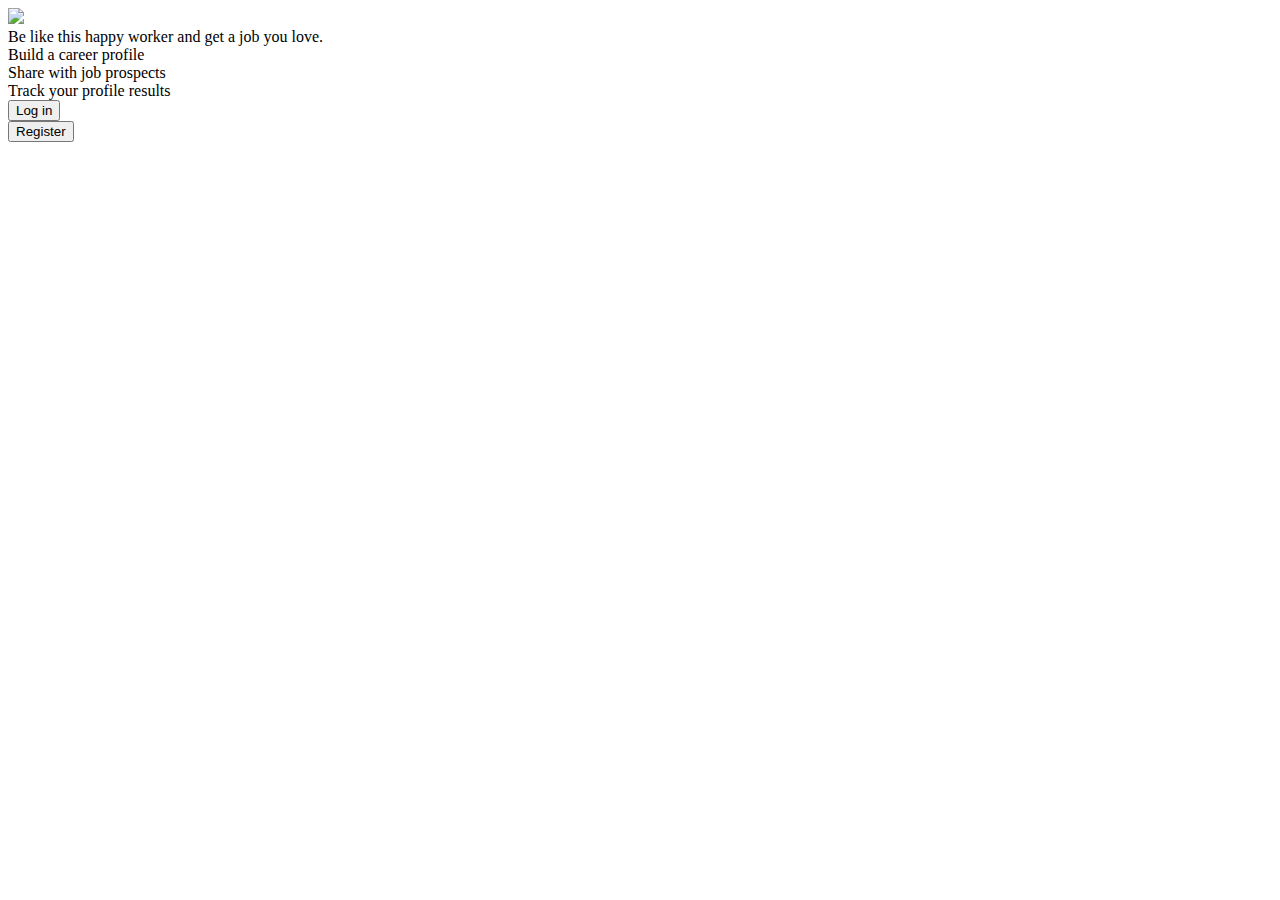
==== index.html @ 86fb333f "Your Message" ====
<!DOCTYPE html>
<html >
<head>
  <meta charset="UTF-8">
  <title>Welcome to Pounse</title>
  
  
      <link rel="stylesheet" href="css/font-style.css">
      <link rel="stylesheet" href="css/fonts2.css">
      <link rel="stylesheet" href="css/style.css">

  
</head>

<body>






<div class="marketing-page">


	<div class=""><img src="img/p-login-logo-BETA.png"></div>
	<div class="marketing-headline">Be like this happy worker and get a job you love.</div>
	<div class="marketing-bullets">Build a career profile</div>
	<div class="marketing-bullets">Share with job prospects</div>
	<div class="marketing-bullets">Track your profile results</div>
	<div class="buttons">
	<form method="get" action="https://app.poun.se/login">
		<button class="pounse-form-button marketing-login-button background-green align-top" type="submit">Log in</button>
	</form>
	<form method="get" action="https://app.poun.se/register">
		<button class="pounse-form-button marketing-login-button background-blue  align-top" type="submit">Register</button>
	</form>
	
	<!--
	<a href="https://app.poun.se/login" class="pounse-form-button marketing-login-button background-green align-top">Log in</a>
	<a href="https://app.poun.se/register" class="pounse-form-button marketing-login-button background-blue  align-top">Register</a>
	-->
	</div>
</div>




</body>
</html>
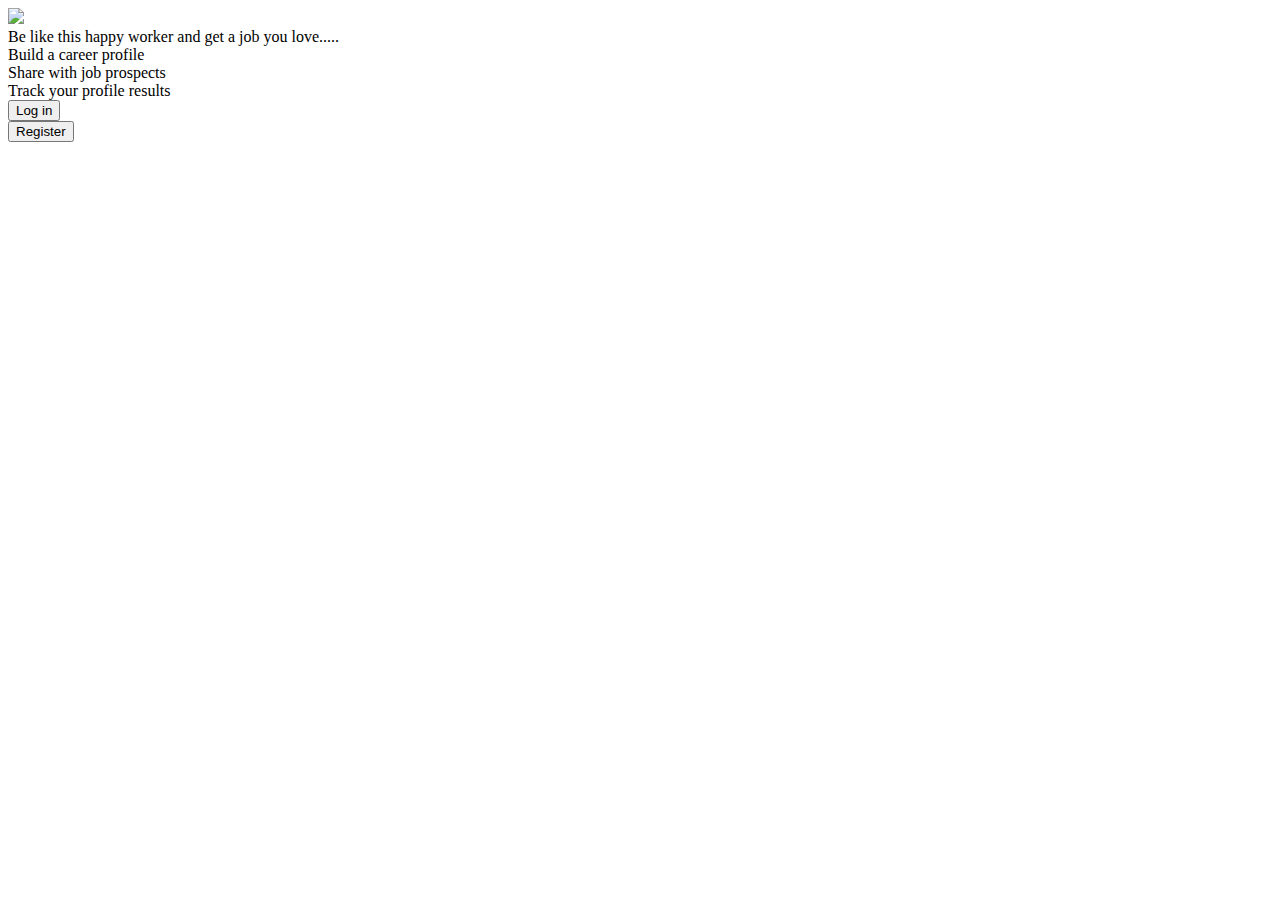
==== commit b1549c8f: "Your Message" ====
--- a/index.html
+++ b/index.html
@@ -23,7 +23,7 @@
 
 
 	<div class=""><img src="img/p-login-logo-BETA.png"></div>
-	<div class="marketing-headline">Be like this happy worker and get a job you love.</div>
+	<div class="marketing-headline">Be like this happy worker and get a job you love.....</div>
 	<div class="marketing-bullets">Build a career profile</div>
 	<div class="marketing-bullets">Share with job prospects</div>
 	<div class="marketing-bullets">Track your profile results</div>
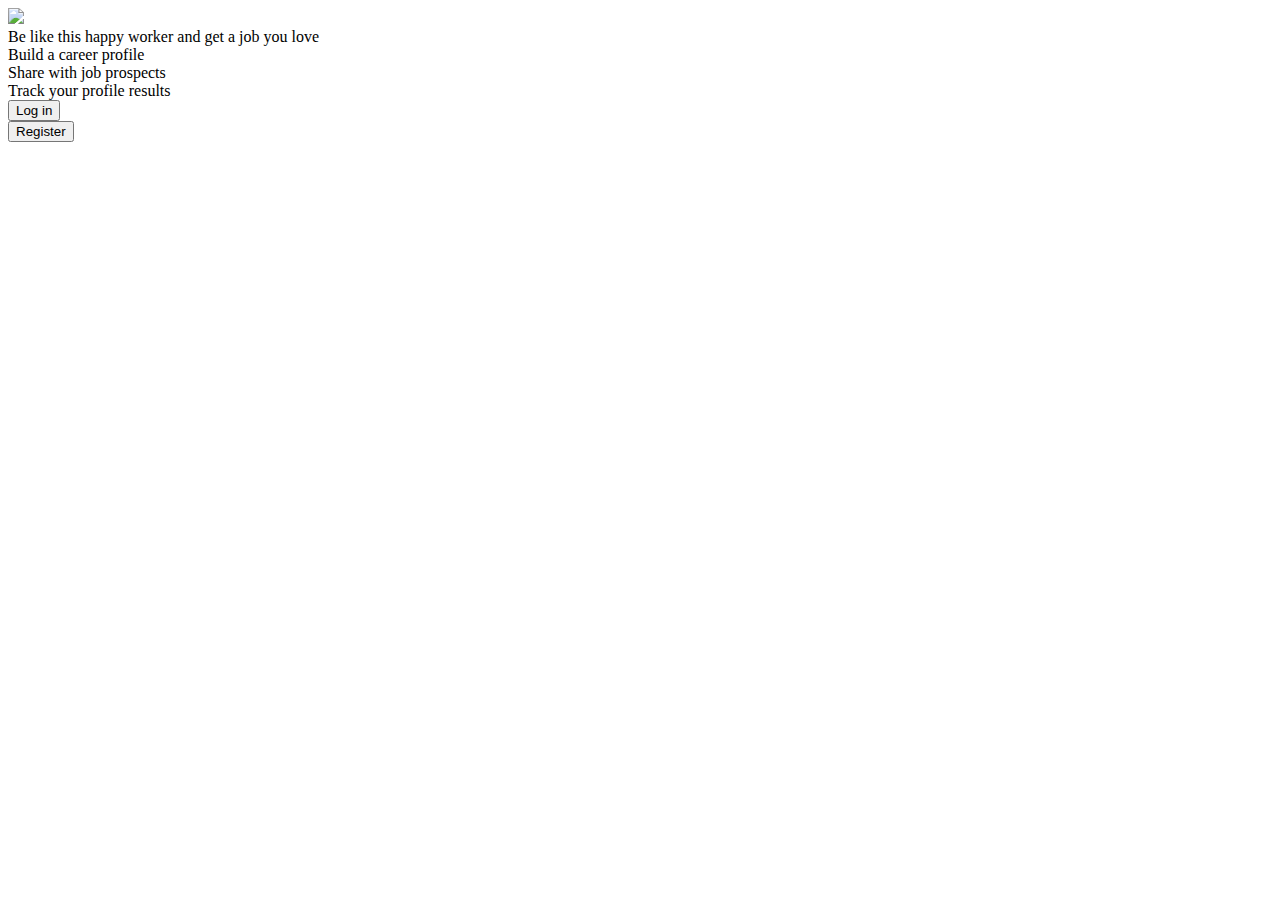
==== commit 9c98fd81: "testing-rob" ====
--- a/index.html
+++ b/index.html
@@ -23,7 +23,7 @@
 
 
 	<div class=""><img src="img/p-login-logo-BETA.png"></div>
-	<div class="marketing-headline">Be like this happy worker and get a job you love.....</div>
+	<div class="marketing-headline">Be like this happy worker and get a job you love</div>
 	<div class="marketing-bullets">Build a career profile</div>
 	<div class="marketing-bullets">Share with job prospects</div>
 	<div class="marketing-bullets">Track your profile results</div>
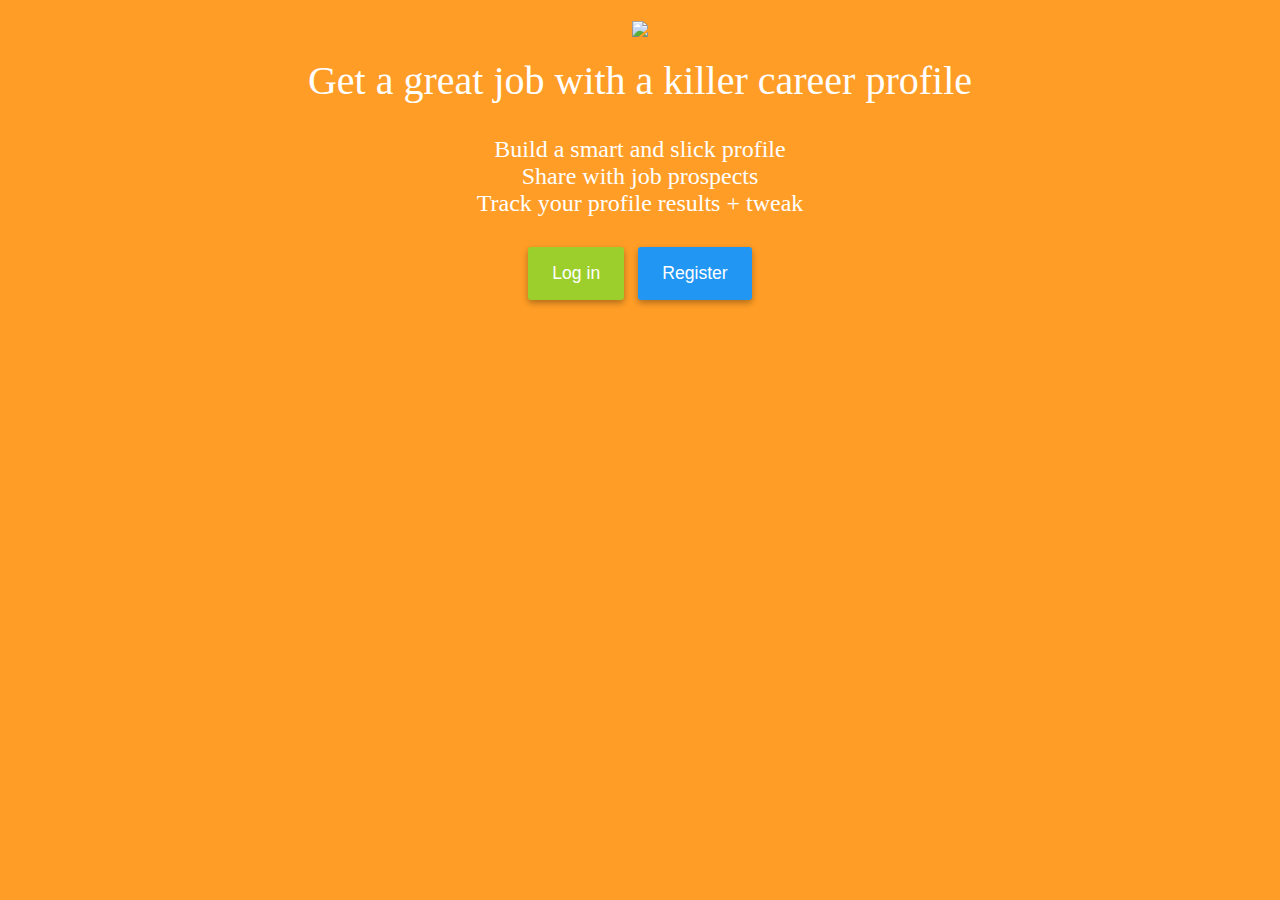
==== commit e373ca0f: "rob 4" ====
--- a/index.html
+++ b/index.html
@@ -1,9 +1,21 @@
 <!DOCTYPE html>
 <html >
 <head>
+
+	<script async>
+      (function(i,s,o,g,r,a,m){i['GoogleAnalyticsObject']=r;i[r]=i[r]||function(){
+      (i[r].q=i[r].q||[]).push(arguments)},i[r].l=1*new Date();a=s.createElement(o),
+      m=s.getElementsByTagName(o)[0];a.async=1;a.src=g;m.parentNode.insertBefore(a,m)
+      })(window,document,'script','https://www.google-analytics.com/analytics.js','ga');
+
+      ga('create', 'UA-90118653-1', 'auto');
+      ga('send', 'pageview');
+    </script>
+
   <meta charset="UTF-8">
+  <meta name="viewport" content="width=device-width, initial-scale=1">
   <title>Welcome to Pounse</title>
-  
+    <link rel="icon" type="image/x-icon" href="img/favicon.ico">
   
       <link rel="stylesheet" href="css/font-style.css">
       <link rel="stylesheet" href="css/fonts2.css">
@@ -23,10 +35,10 @@
 
 
 	<div class=""><img src="img/p-login-logo-BETA.png"></div>
-	<div class="marketing-headline">Be like this happy worker and get a job you love</div>
-	<div class="marketing-bullets">Build a career profile</div>
-	<div class="marketing-bullets">Share with job prospects</div>
-	<div class="marketing-bullets">Track your profile results</div>
+	<div class="marketing-headline">Get a great job with a killer career profile</div>
+	<div class="marketing-bullets">Build a smart and slick profile</div>
+	<div class="marketing-bullets">Share with job prospects </div>
+	<div class="marketing-bullets">Track your profile results + tweak</div>
 	<div class="buttons">
 	<form method="get" action="https://app.poun.se/login">
 		<button class="pounse-form-button marketing-login-button background-green align-top" type="submit">Log in</button>
--- a/css/style.css
+++ b/css/style.css
@@ -0,0 +1,59 @@
+@import url(https://fonts.googleapis.com/css?family=Roboto:300);
+body {
+  background: rgba(255,157,38,1);
+  font-family: source Sans;
+  /*background-size: cover;
+  background-repeat: no-repeat;
+  height: 60vh;
+  background-image: url("../img/home-background-5.jpg");
+  background-position-x: -390px;*/
+}
+
+
+
+
+form {
+  display: inline-block;
+}
+
+.marketing-center {
+  margin: auto;
+}
+
+.marketing-page {
+  width:100%;
+  min-width:300px;
+  max-width: 1000px;
+  padding: 1% 0 0;
+  margin: auto;
+  color:#fff;
+  font-weight: 100;
+  text-align: center;
+  padding-bottom: 1rem;
+}
+
+.marketing-login-button{
+    border-style: none;
+    font-weight: 200;
+    font-size: 1.1rem;
+    color: white;
+    box-shadow: 0px 3px 6px 0px rgba(0, 0, 0, 0.3);
+    padding: 1rem 1.5rem;
+    margin: 30px 5px;
+    border-radius: 3px;
+}
+.background-green {
+    background-color: #9CCE2C;
+}
+.background-blue {
+    background-color: #2196F3;
+}
+.marketing-headline {
+  font-size: 2.5rem;
+  padding:1rem 0 2rem;
+  font-weight: 100;
+}
+.marketing-bullets {
+  font-size: 1.5rem;
+  font-weight: 300;
+}
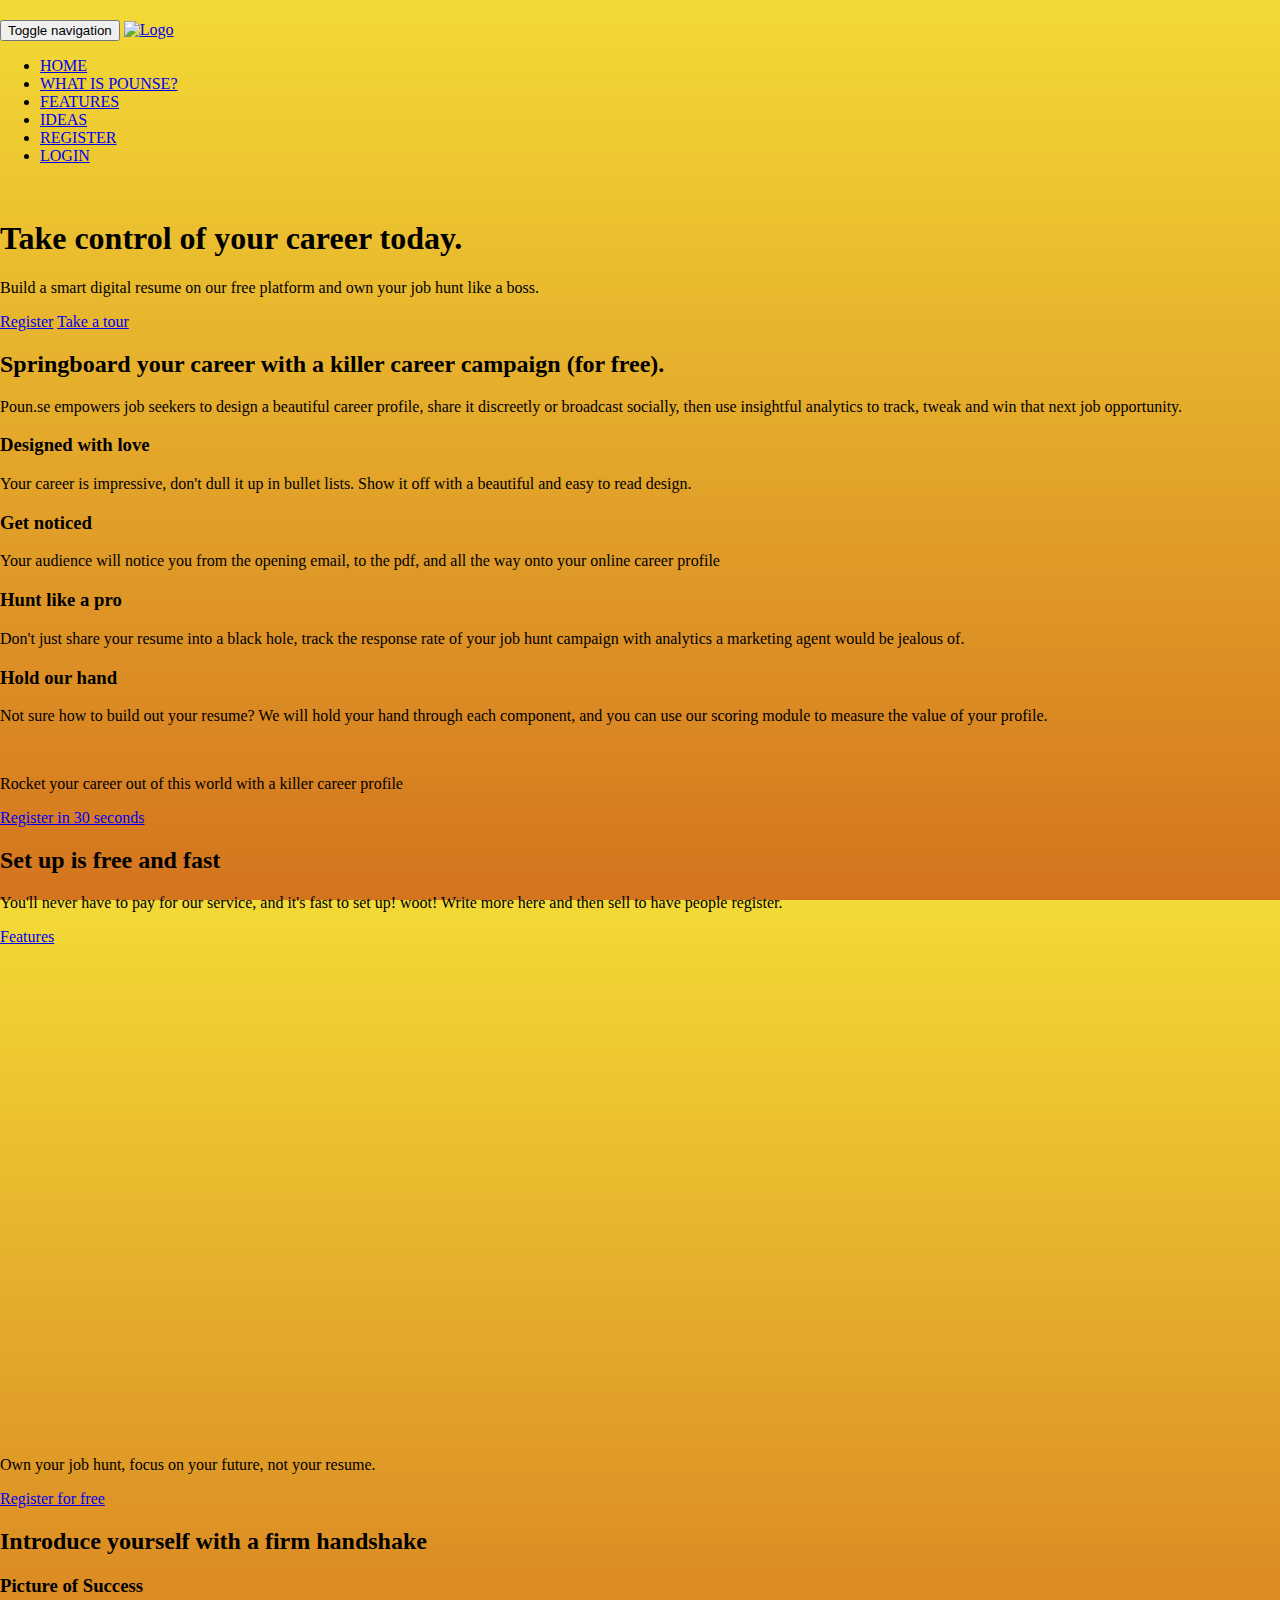
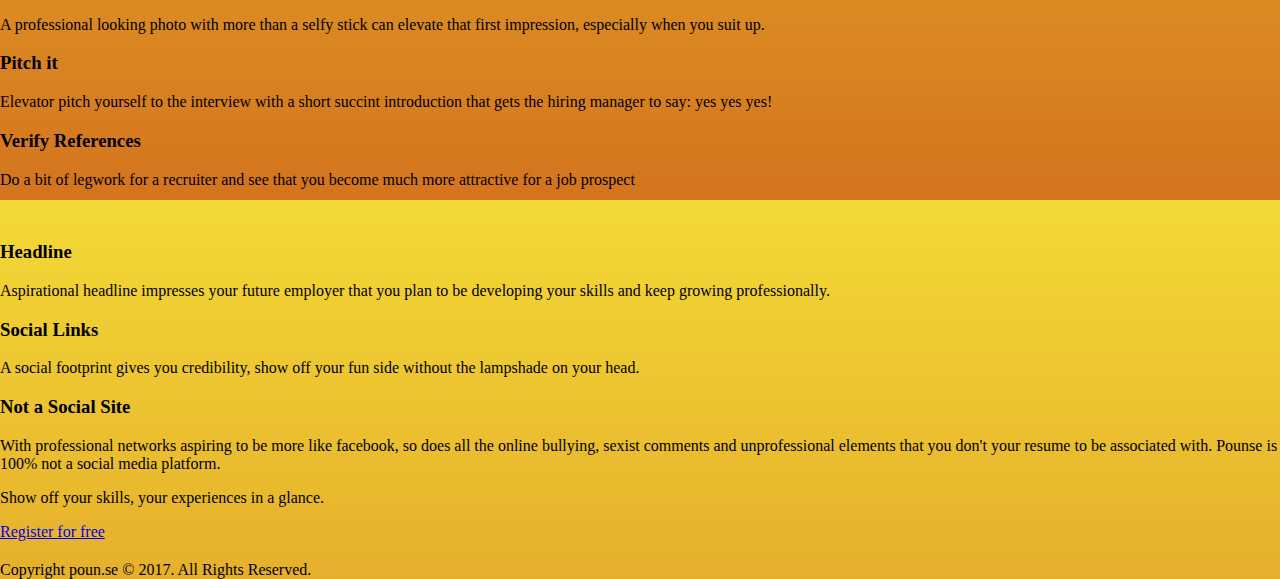
==== commit 1c30c43d: "fix the header..." ====
--- a/index.html
+++ b/index.html
@@ -1,61 +1,545 @@
-<!DOCTYPE html>
-<html >
-<head>
-
-	<script async>
-      (function(i,s,o,g,r,a,m){i['GoogleAnalyticsObject']=r;i[r]=i[r]||function(){
-      (i[r].q=i[r].q||[]).push(arguments)},i[r].l=1*new Date();a=s.createElement(o),
-      m=s.getElementsByTagName(o)[0];a.async=1;a.src=g;m.parentNode.insertBefore(a,m)
-      })(window,document,'script','https://www.google-analytics.com/analytics.js','ga');
-
-      ga('create', 'UA-90118653-1', 'auto');
-      ga('send', 'pageview');
-    </script>
-
-  <meta charset="UTF-8">
-  <meta name="viewport" content="width=device-width, initial-scale=1">
-  <title>Welcome to Pounse</title>
-    <link rel="icon" type="image/x-icon" href="img/favicon.ico">
-  
-      <link rel="stylesheet" href="css/font-style.css">
-      <link rel="stylesheet" href="css/fonts2.css">
-      <link rel="stylesheet" href="css/style.css">
-
-  
-</head>
-
-<body>
-
-
-
-
-
-
-<div class="marketing-page">
-
-
-	<div class=""><img src="img/p-login-logo-BETA.png"></div>
-	<div class="marketing-headline">Get a great job with a killer career profile</div>
-	<div class="marketing-bullets">Build a smart and slick profile</div>
-	<div class="marketing-bullets">Share with job prospects </div>
-	<div class="marketing-bullets">Track your profile results + tweak</div>
-	<div class="buttons">
-	<form method="get" action="https://app.poun.se/login">
-		<button class="pounse-form-button marketing-login-button background-green align-top" type="submit">Log in</button>
-	</form>
-	<form method="get" action="https://app.poun.se/register">
-		<button class="pounse-form-button marketing-login-button background-blue  align-top" type="submit">Register</button>
-	</form>
-	
-	<!--
-	<a href="https://app.poun.se/login" class="pounse-form-button marketing-login-button background-green align-top">Log in</a>
-	<a href="https://app.poun.se/register" class="pounse-form-button marketing-login-button background-blue  align-top">Register</a>
-	-->
-	</div>
-</div>
-
-
-
-
-</body>
-</html>
+<!DOCTYPE html>
+<html lang="en">
+
+<head>
+
+
+	<script async>
+              (function(i,s,o,g,r,a,m){i['GoogleAnalyticsObject']=r;i[r]=i[r]||function(){
+              (i[r].q=i[r].q||[]).push(arguments)},i[r].l=1*new Date();a=s.createElement(o),
+              m=s.getElementsByTagName(o)[0];a.async=1;a.src=g;m.parentNode.insertBefore(a,m)
+              })(window,document,'script','https://www.google-analytics.com/analytics.js','ga');
+        
+              ga('create', 'UA-90118653-1', 'auto');
+              ga('send', 'pageview');
+            </script>
+        
+        <link rel="apple-touch-icon" sizes="57x57" href="images/favicon/apple-icon-57x57.png">
+        <link rel="apple-touch-icon" sizes="60x60" href="images/favicon/apple-icon-60x60.png">
+        <link rel="apple-touch-icon" sizes="72x72" href="images/favicon/apple-icon-72x72.png">
+        <link rel="apple-touch-icon" sizes="76x76" href="images/favicon/apple-icon-76x76.png">
+        <link rel="apple-touch-icon" sizes="114x114" href="images/favicon/apple-icon-114x114.png">
+        <link rel="apple-touch-icon" sizes="120x120" href="images/favicon/apple-icon-120x120.png">
+        <link rel="apple-touch-icon" sizes="144x144" href="images/favicon/apple-icon-144x144.png">
+        <link rel="apple-touch-icon" sizes="152x152" href="images/favicon/apple-icon-152x152.png">
+        <link rel="apple-touch-icon" sizes="180x180" href="images/favicon/apple-icon-180x180.png">
+        <link rel="icon" type="image/png" sizes="192x192"  href="images/favicon/android-icon-192x192.png">
+        <link rel="icon" type="image/png" sizes="32x32" href="images/favicon/favicon-32x32.png">
+        <link rel="icon" type="image/png" sizes="96x96" href="images/favicon/favicon-96x96.png">
+        <link rel="manifest" href="images/favicon/manifest.json">
+        <meta name="msapplication-TileColor" content="#ffffff">
+        <meta name="msapplication-TileImage" content="images/favicon/ms-icon-144x144.png">
+        <meta name="theme-color" content="#ffffff">
+        <link rel="icon" type="image/x-icon" href="images/favicon/favicon.ico">
+
+
+
+    <meta charset="utf-8">
+
+    <meta http-equiv="X-UA-Compatible" content="IE=edge">
+    <meta name="viewport" content="width=device-width, initial-scale=1">
+    <title>Poun.se on your career.</title>
+    <!-- Google Font -->
+    <link href='https://fonts.googleapis.com/css?family=Raleway:500,600,700,800,900,400,300' rel='stylesheet' type='text/css'>
+    <link href='https://fonts.googleapis.com/css?family=Source+Sans+Pro:300,400,600,700,900,300italic,400italic' rel='stylesheet' type='text/css'>
+
+    <!-- Bootstrap -->
+    <link href="css/bootstrap.min.css" rel="stylesheet">
+
+    <!-- Owl Carousel Assets -->
+    <link href="css/owl.carousel.css" rel="stylesheet">
+    <link href="css/owl.theme.css" rel="stylesheet">
+
+
+    <!-- Pixeden Icon Font -->
+
+    <link rel="stylesheet" href="css/Pe-icon-7-stroke.css">
+    <link rel="stylesheet" href="css/icomoon-style.css">
+   
+    <!-- Font Awesome -->
+    <link href="css/font-awesome.min.css" rel="stylesheet">
+
+
+    <!-- PrettyPhoto -->
+    <link href="css/prettyPhoto.css" rel="stylesheet">
+    
+
+    <!-- Style -->
+    <link href="css/style.css" rel="stylesheet">
+
+    <link href="css/animate.css" rel="stylesheet">
+    <!-- Responsive CSS -->
+    <link href="css/responsive.css" rel="stylesheet">
+    <!-- HTML5 Shim and Respond.js IE8 support of HTML5 elements and media queries -->
+    <!-- WARNING: Respond.js doesn't work if you view the page via file:// -->
+    <!--[if lt IE 9]>
+	  <script src="https://oss.maxcdn.com/libs/html5shiv/3.7.0/html5shiv.js"></script>
+	  <script src="https://oss.maxcdn.com/libs/respond.js/1.4.2/respond.min.js"></script>
+	<![endif]-->
+ 
+</head>
+
+<body>
+    <!-- PRELOADER -->
+    <div class="spn_hol">
+        <div class="spinner">
+            <div class="bounce1"></div>
+            <div class="bounce2"></div>
+            <div class="bounce3"></div>
+        </div>
+    </div>
+
+ <!-- END PRELOADER -->
+
+ <!-- =========================
+     START ABOUT US SECTION
+============================== -->
+    <section class="header parallax home-parallax page" id="HOME">
+        <h2></h2>
+        <div class="section_overlay">
+            <nav class="navbar navbar-default navbar-fixed-top" role="navigation">
+                <div class="container">
+                    <!-- Brand and toggle get grouped for better mobile display -->
+                    <div class="navbar-header">
+                        <button type="button" class="navbar-toggle collapsed" data-toggle="collapse" data-target="#bs-example-navbar-collapse-1">
+                            <span class="sr-only">Toggle navigation</span>
+                            <span class="icon-bar"></span>
+                            <span class="icon-bar"></span>
+                            <span class="icon-bar"></span>
+                        </button>
+                        <a class="navbar-brand" href="#">
+                            <img src="images/logo-pounse-word.png" alt="Logo">
+                        </a>
+                    </div>
+                    <!-- Collect the nav links, forms, and other content for toggling -->
+                    <div class="collapse navbar-collapse" id="bs-example-navbar-collapse-1">
+                        <ul class="nav navbar-nav navbar-right">
+                            <!-- NAV -->
+                            <li><a href="#HOME">HOME</a> </li>
+                            <li><a href="#ABOUT">WHAT IS POUNSE? </a> </li>
+                            <li><a href="#FEATURES">FEATURES</a></li>
+                            <li><a href="https://blog.poun.se/" target="_blank">IDEAS </a> </li>
+                            <li><a href="https://app.poun.se/register">REGISTER </a> </li>
+                            <li><a href="https://app.poun.se/login">LOGIN </a> </li>
+                            
+                        </ul>
+                    </div>
+                    <!-- /.navbar-collapse -->
+                </div>
+                <!-- /.container- -->
+            </nav>
+
+            <div class="container home-container">
+                <div class="row">
+                    <div class="col-md-12">
+                        <div class="logo text-center">
+                                <!-- LOGO -->
+                            <img class="logo-big" src="images/logo-pounse-big.png" alt=""><img  class="logo-small" src="images/logo-pounse.png" alt="">
+                        </div>
+                    </div>
+                </div>
+                <div class="row">
+                    <div class="col-md-12">
+                        <div class="home_text">
+                            <!-- TITLE AND DESC -->
+                            <h1>Take control of your career today.</h1>
+                            <p>Build a smart digital resume on our free platform and own your job hunt like a boss.</p>
+
+                            <div class="download-btn">
+                            <!-- BUTTON -->
+                                <a class="btn home-btn wow fadeInLeft" href="https://app.poun.se/register">Register</a>
+                                <a class="tuor btn wow fadeInRight" href="#ABOUT">Take a tour <i class="fa fa-angle-down"></i></a>
+                            </div>
+                        </div>
+                    </div>
+
+                </div>
+            </div>
+        </div>
+    </section>
+
+    <!-- END HEADER SECTION -->
+
+
+
+
+ <!-- =========================
+     START ABOUT US SECTION
+============================== -->
+
+
+    <section class="about page" id="ABOUT">
+        <div class="container">
+            <div class="row">
+                <div class="col-md-10 col-md-offset-1">
+                    <!-- ABOUT US SECTION TITLE-->
+                    <div class="section_title">
+                        <h2>Springboard your career with a killer career campaign (for free).</h2>
+                        <p>Poun.se empowers job seekers to design a beautiful career profile, share it discreetly or broadcast socially, then use insightful analytics to track, tweak and win that next job opportunity.</div>
+                </div>
+
+            </div>
+        </div>
+        <div class="inner_about_area">
+            <div class="container">
+                <div class="row">
+
+                    <div class="col-md-4  wow fadeInRight" data-wow-duration="1s" data-wow-delay=".25s">
+                        <!-- TITLE -->
+                        <!--<div class="inner_about_title">
+                            <h2>Why we are best <br> for you</h2>
+                            <p>Lorem ipsum dolor sit amet, consectetur adipisicing elit, sed do eiusmod tempor incididunt ut labore et dolore magna aliqua.</p>
+                        </div>-->
+                        <div class="inner_about_desc">
+
+                            <!-- SINGLE DESC -->
+                            <div class="single_about_area fadeInUp wow" data-wow-duration=".5s" data-wow-delay=".25s">
+                                <!-- ICON -->
+                                <div><i class="icon-heart"></i></div>
+                                <!-- HEADING DESCRIPTION -->
+                                <h3>Designed with love</h3>
+                                <p>Your career is impressive, don't dull it up in bullet lists. Show it off with a beautiful and easy to read design.</p>
+                            </div>
+                            <!-- END SINGLE DESC -->
+
+
+                            <!-- SINGLE DESC -->
+                            <div class="single_about_area fadeInUp wow" data-wow-duration=".5s" data-wow-delay=".5s">
+                                <!-- ICON -->
+                                <div><i class="icon-search"></i></div>
+                                <!-- HEADING DESCRIPTION -->
+                                <h3>Get noticed</h3>
+                                <p>Your audience will notice you from the opening email, to the pdf, and all the way onto your online career profile  </p>
+                            </div>
+                            <!-- END SINGLE DESC -->
+
+
+                            <!-- SINGLE DESC -->
+                            <div class="single_about_area fadeInUp wow" data-wow-duration=".5s" data-wow-delay=".75s">
+                                <!-- ICON -->
+                                <div><i class="icon-stats-bars2"></i></div>
+                                <!-- HEADING DESCRIPTION -->
+                                <h3>Hunt like a pro</h3>
+                                <p>Don't just share your resume into a black hole, track the response rate of your job hunt campaign with analytics a marketing agent would be jealous of.</p>  
+                            </div>
+                            <!-- END SINGLE DESC -->
+
+                            <!-- SINGLE DESC -->
+                            <div class="single_about_area fadeInUp wow" data-wow-duration=".5s" data-wow-delay="1s">
+                                <!-- ICON -->
+                                <div><i class="icon-bookmarks"></i></div>
+                                <!-- HEADING DESCRIPTION -->
+                                <h3>Hold our hand</h3>
+                                <p>Not sure how to build out your resume? We will hold your hand through each component, and you can use our scoring module to measure the value of your profile.</p>  
+                            </div>
+                            <!-- END SINGLE DESC -->
+
+                        </div>
+                    </div>
+
+                    <div class="col-md-8">
+                        <div class="about_phone wow fadeInRight" data-wow-duration="1s" data-wow-delay="1s">
+                        <!-- PHONE -->
+                            <img src="images/ipad-3.jpg" alt="">
+                        </div>
+                    </div>
+
+                </div>
+            </div>
+        </div>
+
+
+
+
+
+
+
+
+<!-- =========================
+     Start Call to Action FACTS SPACE
+============================== -->
+
+
+<section class="fun_facts space parallax">
+    <div class="section_overlay">
+        <div class="container wow bounceInLeft" data-wow-duration="1s">
+            <div class="row text-center">
+                <div class="col-md-9">
+                    <p class="fun_facts_h3">Rocket your career out of this world with a killer career profile 
+                    </p>
+                </div>
+                <div class="col-md-3">
+                    <a class="btn btn-primary btn-action" href="https://app.poun.se/register" role="button">Register in 30 seconds</a>
+                </div>
+            </div>
+        </div>
+    </div>
+</section>
+
+<!-- END FUN FACTS -->
+
+
+
+        <div class="video_area">
+            <div class="container">
+                <div class="row">
+                    <div class="col-md-3 wow fadeInLeftBig">
+                    <!-- VIDEO LEFT TITLE -->
+                        <div class="video_title">
+                            <h2>Set up is free and fast</h2>
+                            <p>You'll never have to pay for our service, and it's fast to set up! woot! Write more here and then sell to have people register.</p>
+                        </div>
+                        <div class="video-button">
+                            <!-- BUTTON -->
+                            <a class="btn btn-primary btn-video" href="#FEATURES" role="button">Features</a>
+                        </div>
+                    </div>
+                    <div class="col-md-9 wow fadeInRightBig">
+                         <!-- VIDEO -->
+
+                         <div class-"video">
+                            <iframe src="https://player.vimeo.com/video/232407161?title=0&amp;byline=0&amp;portrait=0&amp;color=cc0000" width="755" height="490" frameborder="0"></iframe>
+                            </div>
+
+                    </div>
+                </div>
+            </div>
+        </div>
+    </section>
+    <!-- End About Us -->
+
+
+
+<!-- =========================
+     Start Call to Action FACTS student
+============================== -->
+
+
+<section class="fun_facts student parallax">
+    <div class="section_overlay">
+        <div class="container wow bounceInLeft" data-wow-duration="1s">
+            <div class="row text-center">
+                <div class="col-md-9">
+                    <p class="fun_facts_h3">Own your job hunt, focus on your future, not your resume. 
+                    </p>
+                </div>
+                <div class="col-md-3">
+                    <a class="btn btn-primary btn-action" href="https://app.poun.se/register" role="button">Register for free</a>
+                </div>
+            </div>
+        </div>
+    </div>
+</section>
+
+<!-- END FUN FACTS -->
+
+
+
+<!-- =========================
+     START FEATURES
+============================== -->
+    <section id="FEATURES" class="features page">
+        <div class="container">
+            <div class="row">
+                <div class="col-md-10 col-md-offset-1">
+                    <!-- FEATURES SECTION TITLE -->
+                    <div class="section_title wow fadeIn" data-wow-duration="1s">
+                        <h2>Introduce yourself with a firm handshake</h2>
+                        <p></p>
+                    </div>
+                    <!-- END FEATURES SECTION TITLE -->
+                </div>
+            </div>
+        </div>
+
+        <div class="feature_inner">
+            <div class="container">
+                <div class="row">
+                    <div class="col-md-4 right_no_padding wow fadeInLeft" data-wow-duration="1s">
+                        <!-- FEATURE -->
+
+                        <div class="left_single_feature">
+                            <!-- ICON -->
+                            <div><span class="icon-camera"></span></div>
+
+                            <!-- FEATURE HEADING AND DESCRIPTION -->
+                            <h3>Picture of Success</h3>
+                            <p>A professional looking photo with more than a selfy stick can elevate that first impression, especially when you suit up.
+                            </p>
+                        </div>
+
+                        <!-- END SINGLE FEATURE -->
+
+
+                        <!-- FEATURE -->
+                        <div class="left_single_feature">
+                            <!-- ICON -->
+                            <div><span class="icon-mic"></span></div>
+
+                            <!-- FEATURE HEADING AND DESCRIPTION -->
+                            <h3>Pitch it</h3>
+                            <p>Elevator pitch yourself to the interview with a short succint introduction that gets the hiring manager to say: yes yes yes!
+                            </p>
+                        </div>
+                        <!-- END SINGLE FEATURE -->
+
+
+                        <!-- FEATURE -->
+                        <div class="left_single_feature">
+                            <!-- ICON -->
+                            <div><span class="icon-checkmark"></span></div>
+
+                            <!-- FEATURE HEADING AND DESCRIPTION -->
+                            <h3>Verify References</h3>
+                            <p>Do a bit of legwork for a recruiter and see that you become much more attractive for a job prospect</p>
+                        </div>
+                        <!-- END SINGLE FEATURE -->
+                        
+
+                    </div>
+                    <div class="col-md-4">
+                        <div class="feature_iphone">
+                            <!-- FEATURE PHONE IMAGE -->
+                            <img class="wow bounceIn" data-wow-duration="1s" src="images/features-pic.png" alt="">
+                        </div>
+                    </div>
+                    <div class="col-md-4 left_no_padding wow fadeInRight" data-wow-duration="1s">
+
+                        <!-- FEATURE -->
+                        <div class="right_single_feature">
+                            <!-- ICON -->
+                            <div><span class="icon-star-full"></span></div>
+
+                            <!-- FEATURE HEADING AND DESCRIPTION -->
+                            <h3>Headline</h3>
+                            <p>Aspirational headline impresses your future employer that you plan to be developing your skills and keep growing professionally.</p>
+                        </div>
+                        <!-- END SINGLE FEATURE -->
+
+
+                        <!-- FEATURE -->
+                        <div class="right_single_feature">
+                            <!-- ICON -->
+                            <div><span class="icon-twitter"></span></div>
+
+                            <!-- FEATURE HEADING AND DESCRIPTION -->
+                            <h3>Social Links</h3>
+                            <p>A social footprint gives you credibility, show off your fun side without the lampshade on your head.</p>
+                        </div>
+                        <!-- END SINGLE FEATURE -->
+
+
+                        <!-- FEATURE -->
+                        <div class="right_single_feature">
+                            <!-- ICON -->
+                            <div><span class="icon-mic"></span></div>
+
+                            <!-- FEATURE HEADING AND DESCRIPTION -->
+                            <h3>Not a Social Site</h3>
+                            <p>With professional networks aspiring to be more like facebook, so does all the online bullying, sexist comments and unprofessional elements that you don't your resume to be associated with. Pounse is 100% not a social media platform.
+                            </p>
+                        </div>
+                        <!-- END SINGLE FEATURE -->
+
+
+                    </div>
+                </div>
+            </div>
+        </div>
+    </section>
+    <!-- END FEATURES SECTION -->
+
+
+
+<!-- =========================
+     Start Call to Action FACTS SPACE
+============================== -->
+
+
+<section class="fun_facts construction parallax">
+    <div class="section_overlay">
+        <div class="container wow bounceInLeft" data-wow-duration="1s">
+            <div class="row text-center">
+                <div class="col-md-9">
+                    <p class="fun_facts_h3">Show off your skills, your experiences in a glance. 
+                    </p>
+                </div>
+                <div class="col-md-3">
+                    <a class="btn btn-primary btn-action" href="https://app.poun.se/register" role="button">Register for free</a>
+                </div>
+            </div>
+        </div>
+    </div>
+</section>
+
+<!-- END FUN FACTS -->
+
+
+
+
+
+
+
+
+
+
+
+
+
+
+
+
+
+
+
+
+
+<!-- =========================
+     FOOTER 
+============================== -->
+
+    <section class="copyright">
+        <h2></h2>
+        <div class="container">
+            <div class="row">
+                <div class="col-md-6">
+                    <div class="copy_right_text">
+                    <!-- COPYRIGHT TEXT -->
+                        <p>Copyright poun.se &copy; 2017. All Rights Reserved.</p>  
+                    </div>
+                     
+                </div>
+
+                <div class="col-md-6">
+                    <div class="scroll_top">
+                        <a href="#HOME"><i class="fa fa-angle-up"></i></a>
+                    </div>
+                </div>
+            </div>
+        </div>
+    </section>
+    <!-- END FOOTER -->
+
+
+<!-- =========================
+     SCRIPTS 
+============================== -->
+
+
+    <script src="js/jquery.min.js"></script>
+    <script src="js/bootstrap.min.js"></script>
+    <script src="js/owl.carousel.js"></script>
+    <script src="js/jquery.fitvids.js"></script>
+    <script src="js/smoothscroll.js"></script>
+    <script src="js/jquery.parallax-1.1.3.js"></script>
+    <script src="js/jquery.prettyPhoto.js"></script>
+    <script src="js/jquery.ajaxchimp.min.js"></script>
+    <script src="js/jquery.ajaxchimp.langs.js"></script>
+    <script src="js/wow.min.js"></script>
+    <script src="js/waypoints.min.js"></script>
+    <script src="js/jquery.counterup.min.js"></script>
+    <script src="js/script.js"></script>
+
+
+</body>
+</html>--- a/css/style.css
+++ b/css/style.css
@@ -1,16 +1,24 @@
 @import url(https://fonts.googleapis.com/css?family=Roboto:300);
+
+
+html, body {
+    width:100%;
+    height: 100%;
+    margin: 0;
+}
+
 body {
-  background: rgba(255,157,38,1);
+    background: linear-gradient(#F3DA36, #D4741E);
+    height: 100%;
+    width: 100%;
   font-family: source Sans;
-  /*background-size: cover;
-  background-repeat: no-repeat;
-  height: 60vh;
-  background-image: url("../img/home-background-5.jpg");
-  background-position-x: -390px;*/
+
 }
 
 
-
+.logo {
+  width:100%;
+}
 
 form {
   display: inline-block;
@@ -21,9 +29,7 @@
 }
 
 .marketing-page {
-  width:100%;
-  min-width:300px;
-  max-width: 1000px;
+
   padding: 1% 0 0;
   margin: auto;
   color:#fff;
@@ -49,11 +55,32 @@
     background-color: #2196F3;
 }
 .marketing-headline {
-  font-size: 2.5rem;
-  padding:1rem 0 2rem;
-  font-weight: 100;
+  font-weight: 300;
 }
 .marketing-bullets {
   font-size: 1.5rem;
   font-weight: 300;
 }
+
+
+
+.C1-2col-body {  width: 100%; overflow: hidden; margin:auto; padding: 5px;}
+.C1-col-left {float:none;}
+.C1-col-right {margin-left: 5px;}
+.campaign-bullet-list {font-size:1.2 rem; font-weight:300; text-align: center;}
+.marketing-logo {width:100px;}
+.marketing-leftimage {width:240px;}
+.marketing-headline {font-size: 1.4rem; padding: 1rem .5rem 1rem;}
+
+@media only screen and (min-width: 500px) {
+    .C1-2col-body {width: 100%; overflow: hidden; margin:auto; max-width: 800px; padding: 5px;}
+    .C1-col-left {float:left;}
+    .C1-col-right {margin-left: 350px;}
+    .campaign-bullet-list {font-size:1.4rem; font-weight:300; text-align: left;}
+    .marketing-logo {width:240px;}
+    .marketing-leftimage {width:340px;}
+    .marketing-headline {font-size: 2.5rem; padding: 1rem .5rem 2rem; font-weight:100;}
+}
+
+.marketing-button {background-color:#9CCE2C}
+.marketing-fineprint {font-size: .8rem;}